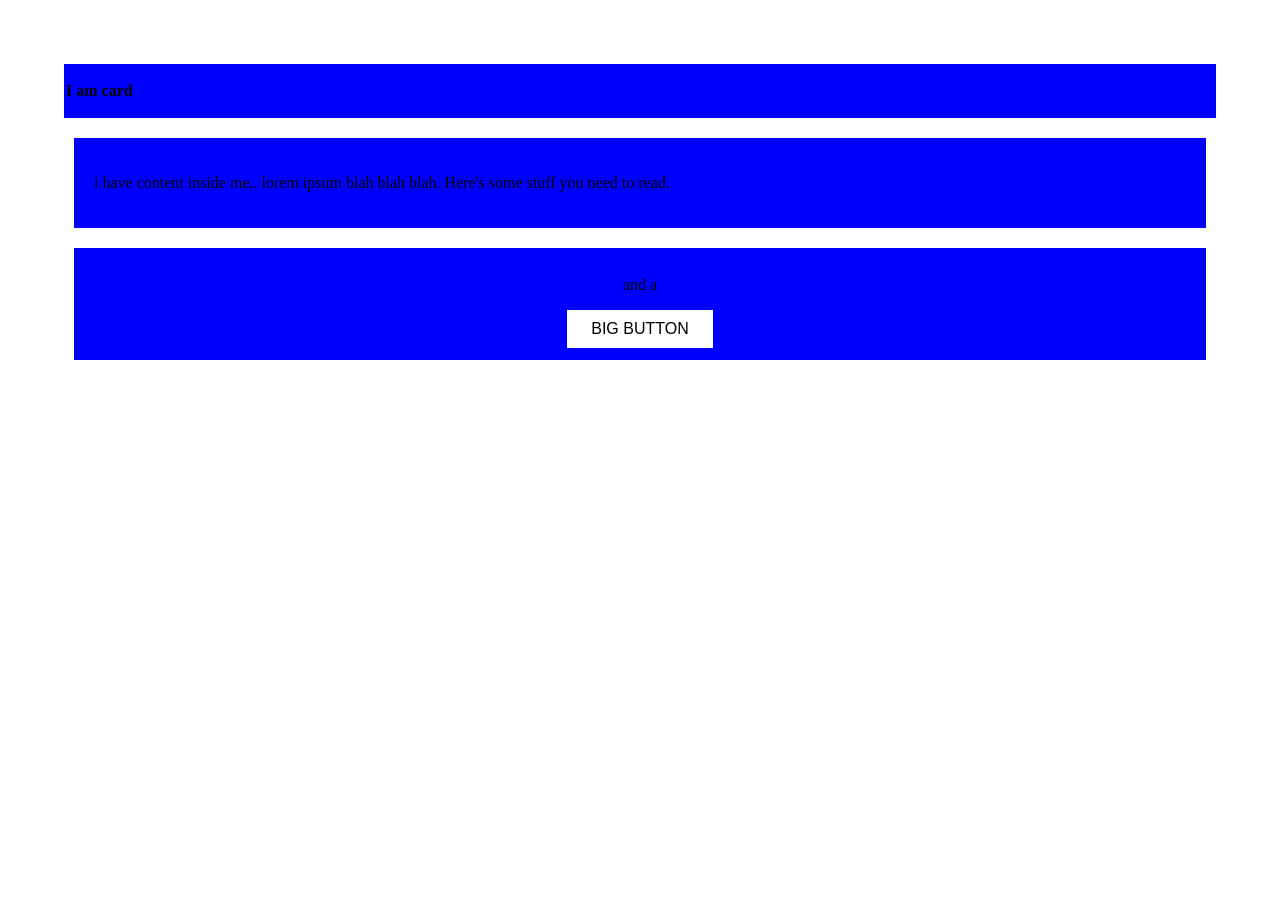
==== foundations/block-and-inline/02-margin-and-padding-2/index.html @ 7f85e9b1 "done-doing-html-on-02-padding-and-margine" ====
<!doctype html>
<html lang="en">
  <head>
    <meta charset="UTF-8" />
    <meta name="viewport" content="width=device-width, initial-scale=1.0" />
    <title>02-margin-and-padding-exercise-2</title>
    <link rel="stylesheet" href="style.css" />
  </head>
  <body>
    <div class="box-1">
      <p>I am card</p>
    </div>

    <div class="box-2">
      <p>
        i have content inside me.. lorem ipsum blah blah blah. Here's some stuff
        you need to read.
      </p>
    </div>

    <div class="box-3">
      <p>and a</p>
      <button class="big-button">BIG BUTTON</button>
    </div>
  </body>
</html>
---- foundations/block-and-inline/02-margin-and-padding-2/style.css ----
body {
  padding: 30px;
  margin: 24px;
  font-size: 16px;
}

.box-1 {
  font-weight: bold;
  padding: 2px;
  margin: 10px;
  background-color: blue;
}

.box-2 {
  padding: 20px;
  margin: 20px;
  background-color: blue;
}

.box-3 {
  padding: 12px;
  margin: 20px;
  background-color: blue;
  text-align: center;
}

.big-button {
  font-size: 16px;
  background-color: white;
  padding: 10px 24px;
  border: none;
}
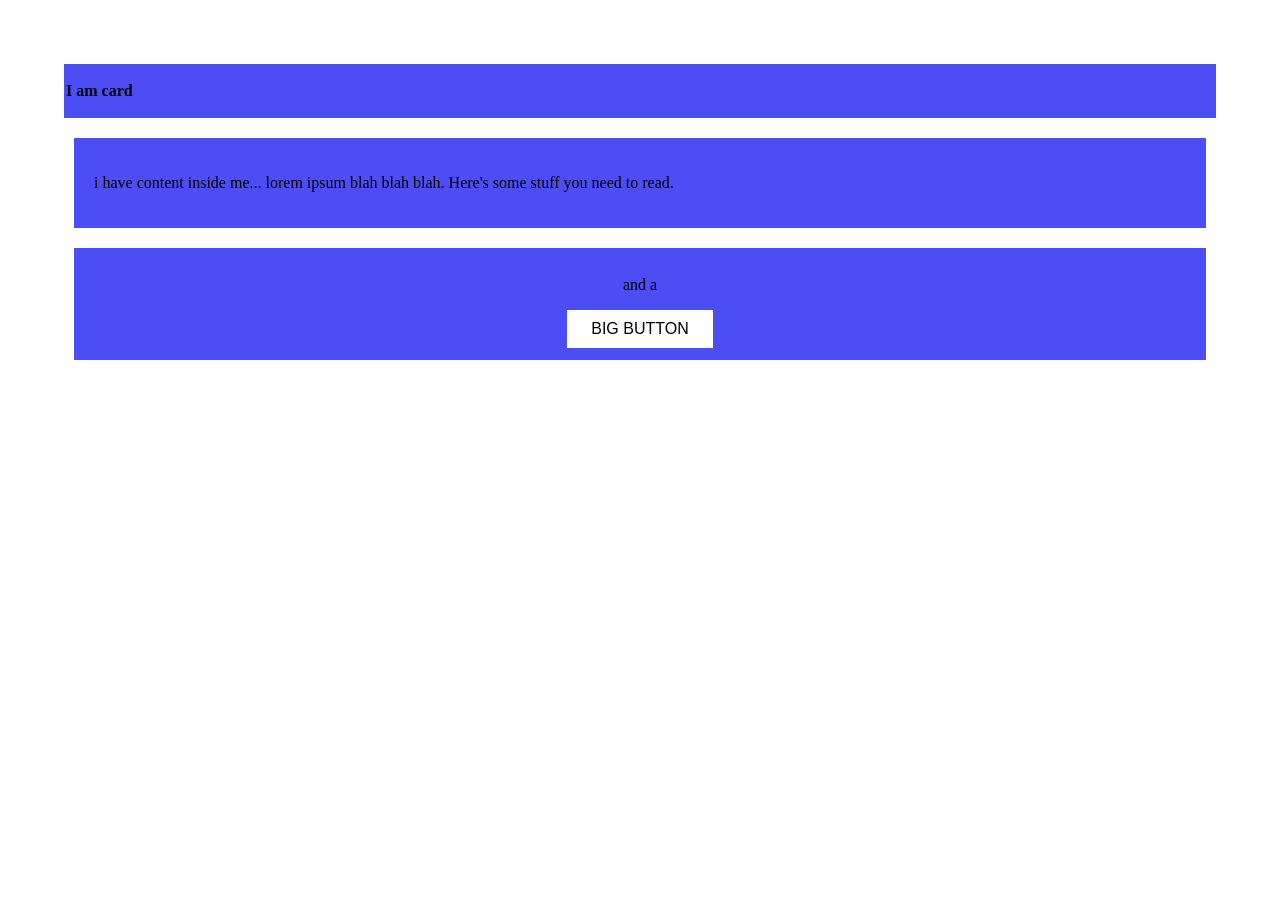
==== commit 3980e423: "Done doing-html-on-02-margin-and-padding" ====
--- a/foundations/block-and-inline/02-margin-and-padding-2/index.html
+++ b/foundations/block-and-inline/02-margin-and-padding-2/index.html
@@ -13,8 +13,8 @@
 
     <div class="box-2">
       <p>
-        i have content inside me.. lorem ipsum blah blah blah. Here's some stuff
-        you need to read.
+        i have content inside me... lorem ipsum blah blah blah. Here's some
+        stuff you need to read.
       </p>
     </div>
 
--- a/foundations/block-and-inline/02-margin-and-padding-2/style.css
+++ b/foundations/block-and-inline/02-margin-and-padding-2/style.css
@@ -8,19 +8,19 @@
   font-weight: bold;
   padding: 2px;
   margin: 10px;
-  background-color: blue;
+  background-color: rgb(77, 77, 245);
 }
 
 .box-2 {
   padding: 20px;
   margin: 20px;
-  background-color: blue;
+  background-color: rgb(77, 77, 245);
 }
 
 .box-3 {
   padding: 12px;
   margin: 20px;
-  background-color: blue;
+  background-color: rgb(77, 77, 245);
   text-align: center;
 }
 
